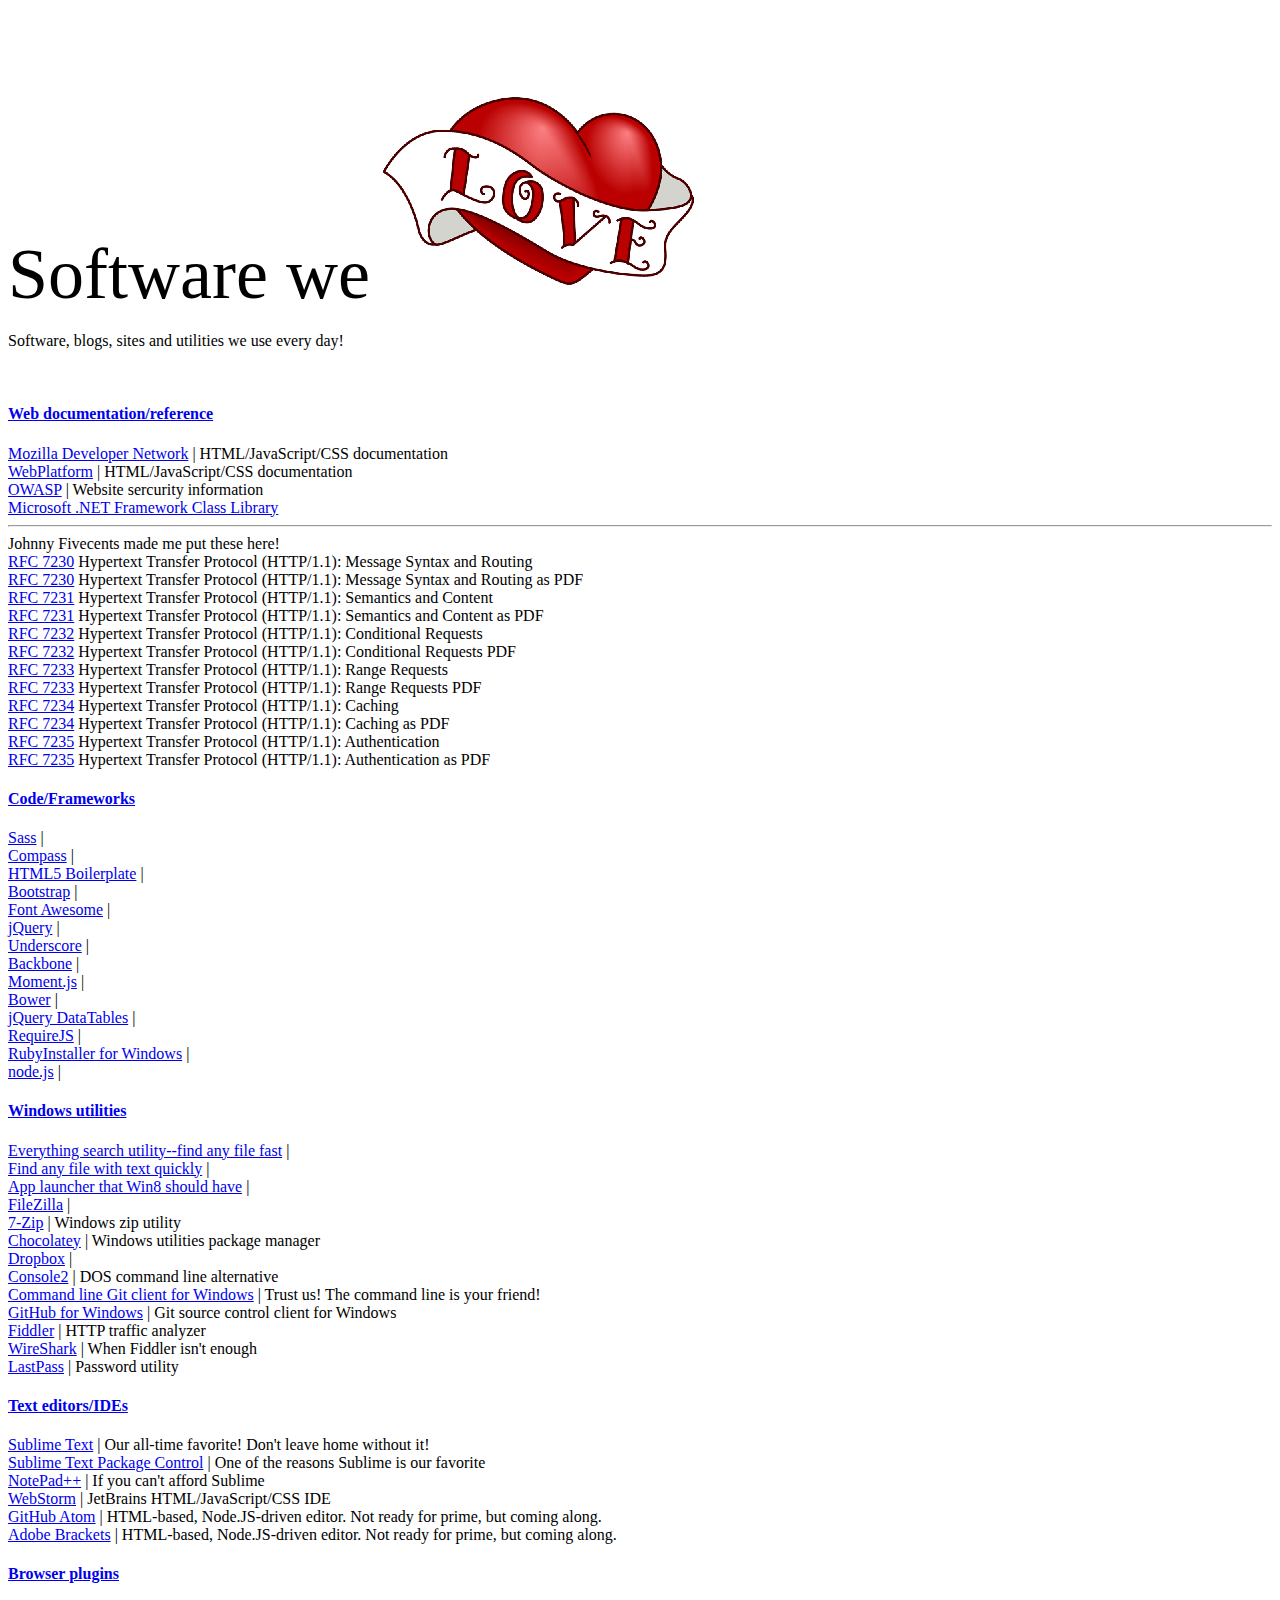
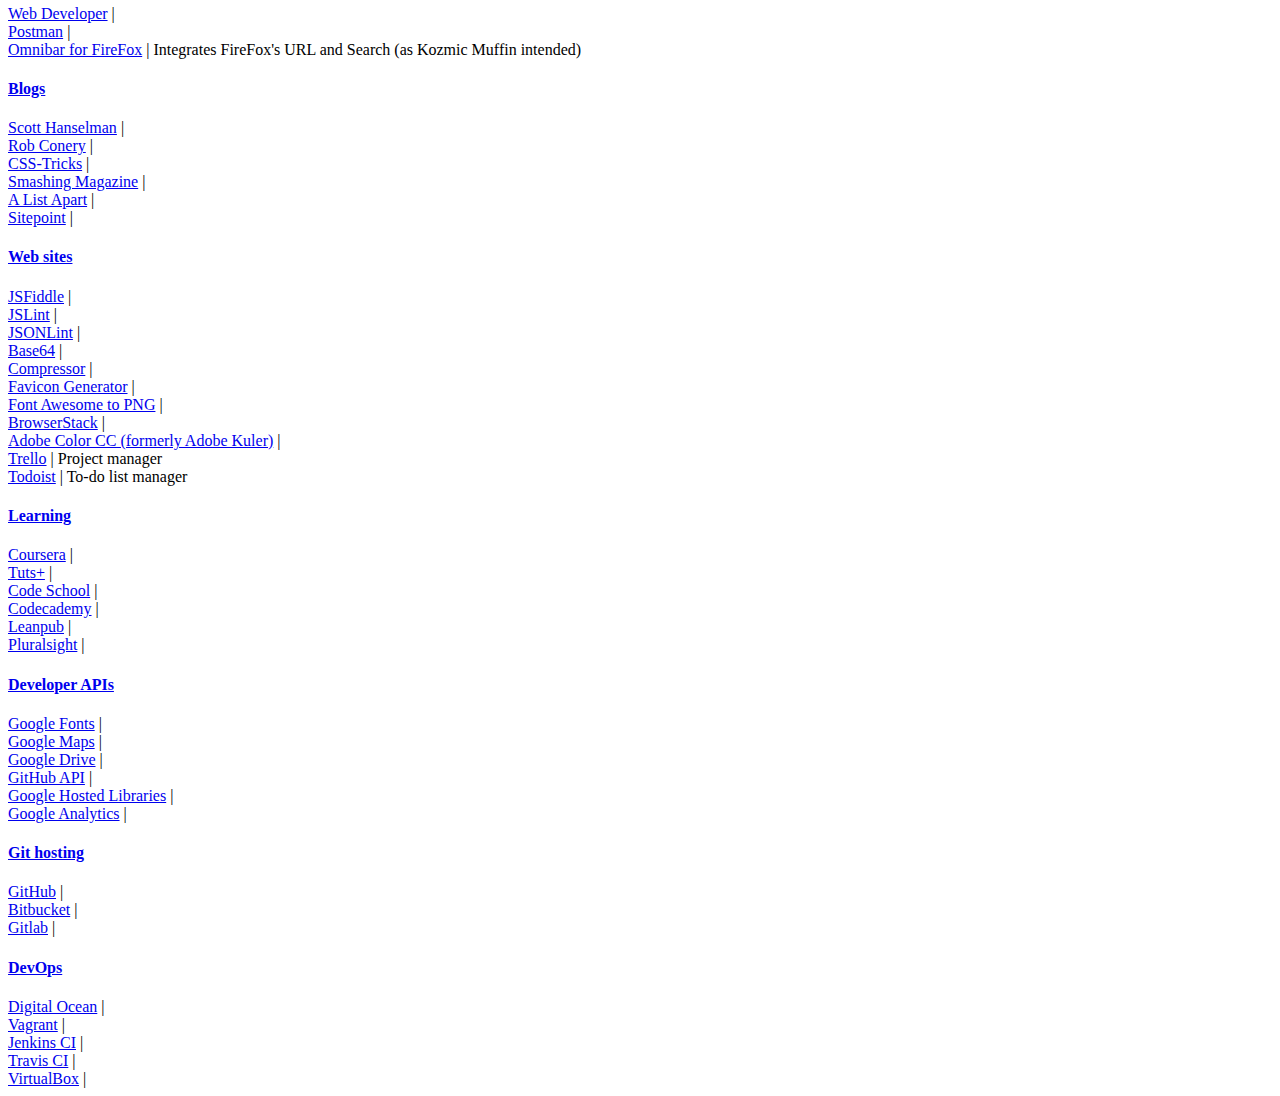
==== index.html @ b8ed929f "initial commit" ====
<!DOCTYPE html>
<html lang="en">
<head>
    <meta charset="utf-8">
    <meta http-equiv="X-UA-Compatible" content="IE=edge">
    <meta name="viewport" content="width=device-width, initial-scale=1">
    <title>Template</title>

     <!-- Latest compiled and minified CSS -->
    <link rel="stylesheet" href="public/vendor/bootstrap/dist/css/bootstrap.min.css">

    <!-- Optional theme -->
    <!-- <link rel="stylesheet" href="public/vendor/bootstrap/dist/css/bootstrap-theme.min.css"> -->

    <!-- Page specific CSS. -->
    <link rel="stylesheet" href="public/css/bootstrap01.css">

    <style> 
    body {
        
    }

    .site-begins {
        margin-top: 50px;
    }
    .swl-link {
    }

    .big-heading {
        font-size: 450%;
    }
    </style>

</head>
<body>    
        <nav class="navbar navbar-inverse navbar-fixed-top" role="navigation">
            <div class="container">
                <div class="navbar-header">
                    <img class="company-logo" src="public/images/logo-sm-1.0.8.png"/>  
                </div><!-- /.navgar-header -->
            </div><!-- /..container -->
        </nav>



    <div class="container site-begins">
      <div class="row">
        <div class="col-md-12">
            <span class="big-heading">Software we</span>
            <img src="public/images/love.png"></img>    
            <p class="lead">Software, blogs, sites and utilities we use every day!</p>     
        </div>
      </div>
      <div class="row">
        <div class="col-md-12 border">
            <div class="panel-group" id="accordion">
<br/>

              <div class="panel panel-default">
                <div class="panel-heading">
                  <h4 class="panel-title">
                    <a data-toggle="collapse" data-parent="#accordion" href="#swl-web-docs">
                      Web documentation/reference
                    </a>
                  </h4>
                </div>
                <div id="swl-web-docs" class="panel-collapse collapse out">
                  <div class="panel-body">
                    <a class="swl-link" href="https://developer.mozilla.org/en-US">Mozilla Developer Network</a> | HTML/JavaScript/CSS documentation<br/>
                    <a class="swl-link" href="http://www.webplatform.org/">WebPlatform</a> | HTML/JavaScript/CSS documentation<br/> 
                    <a class="swl-link" href="https://www.owasp.org/index.php/Main_Page">OWASP</a> | Website sercurity information<br/>
                    <a class="swl-link" href="http://msdn.microsoft.com/en-us/library/gg145045%28v=vs.110%29.aspx">Microsoft .NET Framework Class Library</a><br/>
<hr/>
Johnny Fivecents made me put these here!<br/>
<a href="http://tools.ietf.org/html/rfc7230">RFC 7230</a> Hypertext Transfer Protocol (HTTP/1.1): Message Syntax and Routing<br/>
<a href="http://tools.ietf.org/pdf/rfc7230.pdf">RFC 7230</a> Hypertext Transfer Protocol (HTTP/1.1): Message Syntax and Routing as PDF<br/>
<a href="http://tools.ietf.org/html/rfc7231">RFC 7231</a> Hypertext Transfer Protocol (HTTP/1.1): Semantics and Content<br/>
<a href="http://tools.ietf.org/pdf/rfc7231.pdf">RFC 7231</a> Hypertext Transfer Protocol (HTTP/1.1): Semantics and Content as PDF<br/>
<a href="http://tools.ietf.org/html/rfc7232">RFC 7232</a> Hypertext Transfer Protocol (HTTP/1.1): Conditional Requests<br/>
<a href="http://tools.ietf.org/pdf/rfc7232.pdf">RFC 7232</a> Hypertext Transfer Protocol (HTTP/1.1): Conditional Requests PDF<br/>
<a href="http://tools.ietf.org/html/rfc7233">RFC 7233</a> Hypertext Transfer Protocol (HTTP/1.1): Range Requests<br/>
<a href="http://tools.ietf.org/pdf/rfc7233.pdf">RFC 7233</a> Hypertext Transfer Protocol (HTTP/1.1): Range Requests PDF<br/>
<a href="http://tools.ietf.org/html/rfc7234">RFC 7234</a> Hypertext Transfer Protocol (HTTP/1.1): Caching<br/>
<a href="http://tools.ietf.org/pdf/rfc7234.pdf">RFC 7234</a> Hypertext Transfer Protocol (HTTP/1.1): Caching as PDF<br/>
<a href="http://tools.ietf.org/html/rfc7235">RFC 7235</a> Hypertext Transfer Protocol (HTTP/1.1): Authentication<br/>
<a href="http://tools.ietf.org/pdf/rfc7235.pdf">RFC 7235</a> Hypertext Transfer Protocol (HTTP/1.1): Authentication as PDF<br/>


                  </div>
                </div>
              </div>

            <div class="panel panel-default">
              <div class="panel-heading">
                  <h4 class="panel-title">
                    <a data-toggle="collapse" data-parent="#accordion" href="#swl-code-frameworks">
                      Code/Frameworks
                    </a>
                  </h4>
              </div>
              <div id="swl-code-frameworks" class="panel-collapse collapse out">
                <div class="panel-body">
<a href="http://sass-lang.com/">Sass</a> | <br/>
<a href="http://compass-style.org/">Compass</a> | <br/>
<a href="http://html5boilerplate.com/">HTML5 Boilerplate</a> | <br/>
<a href="http://getbootstrap.com/">Bootstrap</a> | <br/>
<a href="http://fortawesome.github.io/Font-Awesome/">Font Awesome</a> | <br/>
<a href="http://jquery.com/">jQuery</a> | <br/>
<a href="http://underscorejs.org/">Underscore</a> | <br/>
<a href="http://backbonejs.org/">Backbone</a> | <br/>
<a href="http://momentjs.com/">Moment.js</a> | <br/>
<a href="http://bower.io/">Bower</a> | <br/>
<a href="http://www.datatables.net/">jQuery DataTables</a> | <br/>
<a href="http://requirejs.org/">RequireJS</a> | <br/>
<a href="http://rubyinstaller.org/">RubyInstaller for Windows</a> | <br/>
<a href="http://nodejs.org/">node.js</a> | <br/>
                </div>
              </div>
            </div>

            <div class="panel panel-default">
               <div class="panel-heading">
                  <h4 class="panel-title">
                    <a data-toggle="collapse" data-parent="#accordion" href="#swl-win-utes">
                      Windows utilities
                    </a>
                  </h4>
                </div>
                <div id="swl-win-utes" class="panel-collapse collapse out">
                  <div class="panel-body">
<a href="http://www.voidtools.com/">Everything search utility--find any file fast</a> | <br/>
<a href="http://www.fileseek.ca/">Find any file with text quickly</a> | <br/>
<a href="http://www.launchy.net/">App launcher that Win8 should have</a> | <br/>
<a href="https://filezilla-project.org/">FileZilla</a> | <br/>
<a href="http://www.7-zip.org/">7-Zip</a> | Windows zip utility <br/>
<a href="https://chocolatey.org/">Chocolatey</a> | Windows utilities package manager<br/>
<a href="https://www.dropbox.com/">Dropbox</a> | <br/>
<a href="http://sourceforge.net/projects/console/">Console2</a> | DOS command line alternative<br/>
<a href="http://git-scm.com/">Command line Git client for Windows</a> | Trust us! The command line is your friend!<br/>
<a href="https://windows.github.com/">GitHub for Windows</a> | Git source control client for Windows<br/>
<a href="http://www.telerik.com/fiddler">Fiddler</a> | HTTP traffic analyzer<br/>
<a href="https://www.wireshark.org/">WireShark</a> | When Fiddler isn't enough<br/>
<a href="https://lastpass.com/">LastPass</a> | Password utility<br/>
                  </div>
                </div>
              </div>

            <div class="panel panel-default">
               <div class="panel-heading">
                  <h4 class="panel-title">
                    <a data-toggle="collapse" data-parent="#accordion" href="#swl-ide-editor">
                      Text editors/IDEs
                    </a>
                  </h4>
                </div>
                <div id="swl-ide-editor" class="panel-collapse collapse out">
                  <div class="panel-body">
<a href="http://www.sublimetext.com/">Sublime Text</a> | Our all-time favorite! Don't leave home without it!<br/>
<a href="https://sublime.wbond.net/">Sublime Text Package Control</a> | One of the reasons Sublime is our favorite<br/>
<a href="http://notepad-plus-plus.org/">NotePad++</a> | If you can't afford Sublime<br/>
<a href="https://www.jetbrains.com/webstorm/">WebStorm</a> | JetBrains HTML/JavaScript/CSS IDE<br/>
<a href="https://atom.io">GitHub Atom</a> | HTML-based, Node.JS-driven editor. Not ready for prime, but coming along.<br/>
<a href="http://brackets.io/?lang=en">Adobe Brackets</a> | HTML-based, Node.JS-driven editor. Not ready for prime, but coming along.<br/>
                  </div>
                </div>
              </div>

            <div class="panel panel-default">
               <div class="panel-heading">
                  <h4 class="panel-title">
                    <a data-toggle="collapse" data-parent="#accordion" href="#swl-browser-plugins">
                      Browser plugins
                    </a>
                  </h4>
                </div>
                <div id="swl-browser-plugins" class="panel-collapse collapse out">
                  <div class="panel-body">
<a href="http://chrispederick.com/work/web-developer/">Web Developer</a> | <br/>
<a href="http://www.getpostman.com/">Postman</a> | <br/>
<a href="https://addons.mozilla.org/en-US/firefox/addon/omnibar/">Omnibar for FireFox</a> | Integrates FireFox's URL and Search (as Kozmic Muffin intended)<br/>
                  </div>
                </div>
              </div>





            <div class="panel panel-default">
               <div class="panel-heading">
                  <h4 class="panel-title">
                    <a data-toggle="collapse" data-parent="#accordion" href="#swl-blogs">
                      Blogs
                    </a>
                  </h4>
                </div>
                <div id="swl-blogs" class="panel-collapse collapse out">
                  <div class="panel-body">
<a href="http://www.hanselman.com/blog/">Scott Hanselman</a> | <br/>
<a href="http://www.wekeroad.com/">Rob Conery</a> | <br/>
<a href="http://css-tricks.com/">CSS-Tricks</a> | <br/>
<a href="http://www.smashingmagazine.com/">Smashing Magazine</a> | <br/>
<a href="http://alistapart.com/">A List Apart</a> | <br/>
<a href="http://www.sitepoint.com/">Sitepoint</a> | <br/>
                  </div>
                </div>
              </div>


            <div class="panel panel-default">
               <div class="panel-heading">
                  <h4 class="panel-title">
                    <a data-toggle="collapse" data-parent="#accordion" href="#swl-web-sites">
                      Web sites
                    </a>
                  </h4>
                </div>
                <div id="swl-web-sites" class="panel-collapse collapse out">
                  <div class="panel-body">
<a href="http://jsfiddle.net/">JSFiddle</a> | <br/>
<a href="http://www.jslint.com/">JSLint</a> | <br/>
<a href="http://jsonlint.com/">JSONLint</a> | <br/>
<a href="http://www.motobit.com/util/base64-decoder-encoder.asp">Base64</a> | <br/>
<a href="http://gpbmike.github.io/refresh-sf/">Compressor</a> | <br/>
<a href="http://www.favicon.cc/">Favicon Generator</a> | <br/>
<a href="http://fa2png.io/">Font Awesome to PNG</a> | <br/>
<a href="http://www.browserstack.com/">BrowserStack</a> | <br/>
<a href="https://color.adobe.com/">Adobe Color CC (formerly Adobe Kuler)</a> | <br/>
<a href="https://trello.com/">Trello</a> | Project manager <br/>
<a href="https://en.todoist.com/">Todoist</a> | To-do list manager<br/>
                  </div>
                </div>
              </div>

            <div class="panel panel-default">
              <div class="panel-heading">
                  <h4 class="panel-title">
                    <a data-toggle="collapse" data-parent="#accordion" href="#swl-learning">
                      Learning
                    </a>
                  </h4>
              </div>
              <div id="swl-learning" class="panel-collapse collapse out">
                <div class="panel-body">
<a href="https://www.coursera.org/">Coursera</a> | <br/>
<a href="http://tutsplus.com/">Tuts+</a> | <br/>
<a href="https://www.codeschool.com/">Code School</a> | <br/>
<a href="http://www.codecademy.com/">Codecademy</a> | <br/>
<a href="https://leanpub.com/">Leanpub</a> | <br/>
<a href="http://www.pluralsight.com/">Pluralsight</a> | <br/>
                </div>
              </div>
            </div>

            <div class="panel panel-default">
              <div class="panel-heading">
                  <h4 class="panel-title">
                    <a data-toggle="collapse" data-parent="#accordion" href="#swl-dev-apis">
                      Developer APIs
                    </a>
                  </h4>
              </div>
              <div id="swl-dev-apis" class="panel-collapse collapse out">
                <div class="panel-body">
<a href="https://www.google.com/fonts">Google Fonts</a> | <br/>
<a href="https://developers.google.com/maps/">Google Maps</a> | <br/>
<a href="https://developers.google.com/drive/">Google Drive</a> | <br/>
<a href="https://developer.github.com/">GitHub API</a> | <br/>
<a href="https://developers.google.com/speed/libraries/">Google Hosted Libraries</a> | <br/>
<a href="https://developers.google.com/analytics/">Google Analytics</a> | <br/>
                </div>
              </div>
            </div>

              <div class="panel panel-default">
                <div class="panel-heading">
                  <h4 class="panel-title">
                    <a data-toggle="collapse" data-parent="#accordion" href="#swl-git-hosting">
                      Git hosting
                    </a>
                  </h4>
                </div>
                <div id="swl-git-hosting" class="panel-collapse collapse out">
                  <div class="panel-body">
<a href="https://github.com/">GitHub</a> | <br/>
<a href="https://bitbucket.org/">Bitbucket</a> | <br/>
<a href="https://gitlab.com/">Gitlab</a> | <br/>
                  </div>
                </div>
              </div>


            <div class="panel panel-default">
              <div class="panel-heading">
                  <h4 class="panel-title">
                    <a data-toggle="collapse" data-parent="#accordion" href="#swl-dev-ops">
                      DevOps
                    </a>
                  </h4>
              </div>
              <div id="swl-dev-ops" class="panel-collapse collapse out">
                <div class="panel-body">
<a href="Https://www.digitalocean.com/">Digital Ocean</a> | <br/>
<a href="https://www.vagrantup.com/">Vagrant</a> | <br/>
<a href="http://jenkins-ci.org/">Jenkins CI</a> | <br/>
<a href="https://travis-ci.org/">Travis CI</a> | <br/>
<a href="https://www.virtualbox.org/">VirtualBox</a> | <br/>
                </div>
              </div>
            </div>










            </div>
        </div>
      </div>
    </div><!-- /.container -->
    <!-- Latest compiled and minified JavaScript -->
    <script src="public/vendor/jquery/dist/jquery.js"></script>
    <script src="public/vendor/bootstrap/dist/js/bootstrap.min.js"></script>
</body>
</html>
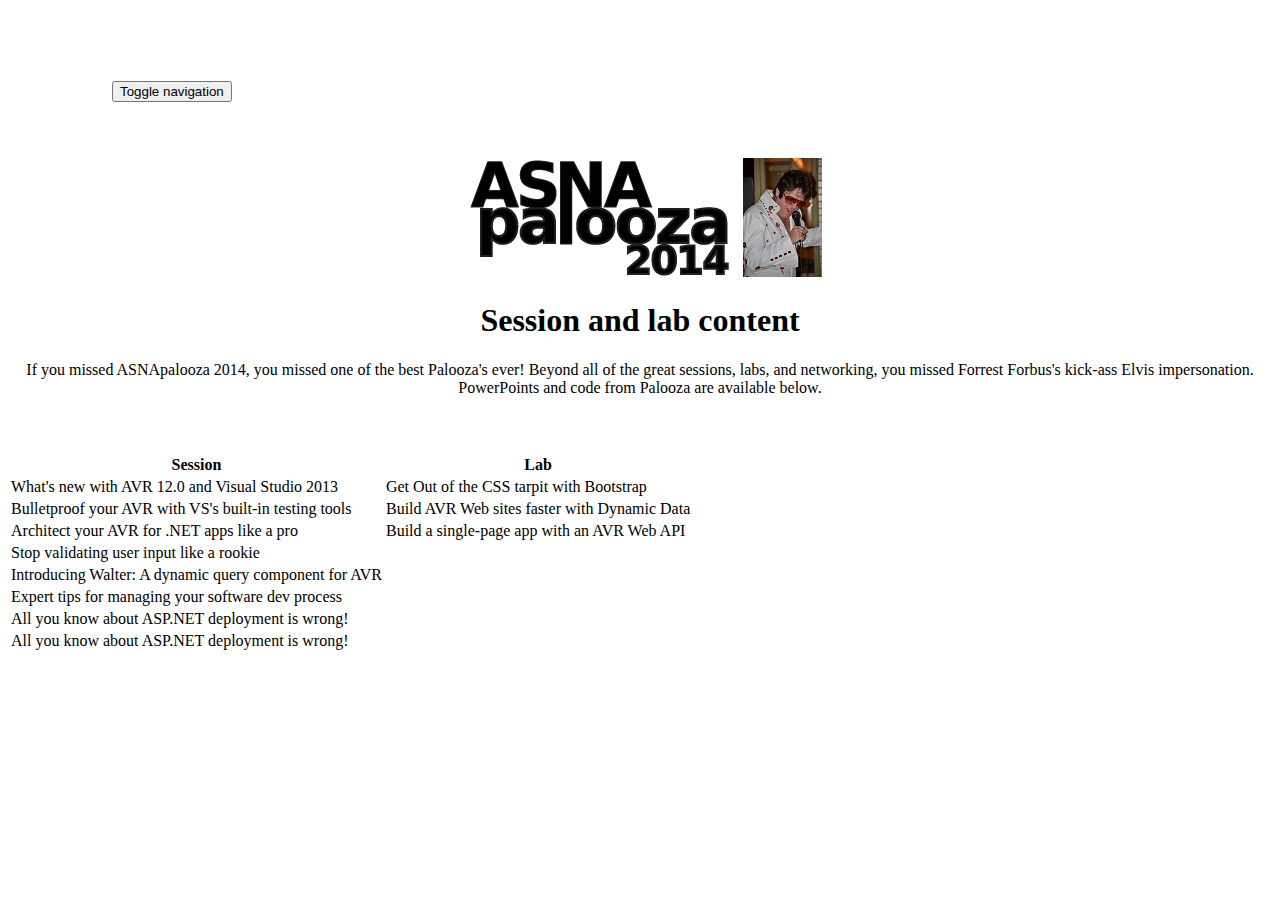
==== commit 40221b16: "change file names" ====
--- a/index.html
+++ b/index.html
@@ -1,329 +1,126 @@
+
 <!DOCTYPE html>
 <html lang="en">
-<head>
+  <head>
     <meta charset="utf-8">
     <meta http-equiv="X-UA-Compatible" content="IE=edge">
     <meta name="viewport" content="width=device-width, initial-scale=1">
-    <title>Template</title>
+    <meta name="description" content="">
+    <meta name="author" content="">
+    <link rel="icon" href="ico/favicon.ico">
 
-     <!-- Latest compiled and minified CSS -->
-    <link rel="stylesheet" href="public/vendor/bootstrap/dist/css/bootstrap.min.css">
+    <title>Starter Template for Bootstrap</title>
 
-    <!-- Optional theme -->
-    <!-- <link rel="stylesheet" href="public/vendor/bootstrap/dist/css/bootstrap-theme.min.css"> -->
+    <!-- Bootstrap core CSS -->
+    <link href="public/vendor/bootstrap/dist/css/bootstrap.min.css" rel="stylesheet">
 
-    <!-- Page specific CSS. -->
-    <link rel="stylesheet" href="public/css/bootstrap01.css">
+    <!-- Custom styles for this template -->
+<style>
+body {
+  padding-top: 50px;
+}
+.starter-template {
+  padding: 40px 15px;
+  text-align: center;
+}
 
-    <style> 
-    body {
-        
-    }
+.logo-image {
+  margin-top: 8px;
+}
+</style>
 
-    .site-begins {
-        margin-top: 50px;
-    }
-    .swl-link {
-    }
+    <!-- HTML5 shim and Respond.js IE8 support of HTML5 elements and media queries -->
+    <!--[if lt IE 9]>
+      <script src="https://oss.maxcdn.com/html5shiv/3.7.2/html5shiv.min.js"></script>
+      <script src="https://oss.maxcdn.com/respond/1.4.2/respond.min.js"></script>
+    <![endif]-->
+  </head>
 
-    .big-heading {
-        font-size: 450%;
-    }
-    </style>
+  <body>
 
-</head>
-<body>    
-        <nav class="navbar navbar-inverse navbar-fixed-top" role="navigation">
-            <div class="container">
-                <div class="navbar-header">
-                    <img class="company-logo" src="public/images/logo-sm-1.0.8.png"/>  
-                </div><!-- /.navgar-header -->
-            </div><!-- /..container -->
-        </nav>
+    <div class="navbar navbar-inverse navbar-fixed-top" role="navigation">
+      <div class="container">
+        <div class="navbar-header">
+          <img class="logo-image" src="public/images/logo-sm-1.0.8.png" height="30" width="100" />
+          <button type="button" class="navbar-toggle collapsed" data-toggle="collapse" data-target=".navbar-collapse">
+            <span class="sr-only">Toggle navigation</span>
+            <span class="icon-bar"></span>
+            <span class="icon-bar"></span>
+            <span class="icon-bar"></span>
+          </button>
+        </div>
+        <div class="collapse navbar-collapse">
+          <ul class="nav navbar-nav">
+<!--
+            <li class="active"><a href="#">Home</a></li>
+            <li><a href="#about">About</a></li>
+            <li><a href="#contact">Contact</a></li>
+ -->
+          </ul>
+        </div><!--/.nav-collapse -->
+      </div>
+    </div>
+
+    <div class="container">
+
+      <div class="starter-template">
+        <img src="public/images/ASNApalooza2014.png" height="119" width="280" />
+        <img src="public/images/ASNA - Elvis.jpg" height="119" width="79" />
+        <h1>Session and lab content</h1>
+        <p class="lead">If you missed ASNApalooza 2014, you missed one of the best Palooza's ever! Beyond all of 
+the great sessions, labs, and networking, you missed Forrest Forbus's kick-ass Elvis impersonation. PowerPoints and code
+from Palooza are available below. </p>
+      </div>
+
+  <table class="table table-hover">
+    <tr>
+      <th>Session</th>
+      <th>Lab</th>
+    </tr>
+    <tr>
+      <td>What's new with AVR 12.0 and Visual Studio 2013</td>
+      <td>Get Out of the CSS tarpit with Bootstrap</td>
+    </tr>
+    <tr>
+      <td>Bulletproof your AVR with VS's built-in testing tools</td>
+      <td>Build AVR Web sites faster with Dynamic Data</td>
+    </tr>
+    <tr>
+      <td>Architect your AVR for .NET apps like a pro</td>
+      <td>Build a single-page app with an AVR Web API</td>
+    </tr>
+    <tr>
+      <td>Stop validating user input like a rookie</td>
+      <td></td>
+    </tr>
+    <tr>
+      <td>Introducing Walter: A dynamic query component for AVR</td>
+      <td></td>
+    </tr>
+    <tr>
+      <td>Expert tips for managing your software dev process</td>
+      <td></td>
+    </tr>
+    <tr>
+      <td>All you know about ASP.NET deployment is wrong!</td>
+      <td></td>
+    </tr>
+    <tr>
+      <td>All you know about ASP.NET deployment is wrong!</td>
+      <td></td>
+    </tr>
+  </table>
 
 
-
-    <div class="container site-begins">
-      <div class="row">
-        <div class="col-md-12">
-            <span class="big-heading">Software we</span>
-            <img src="public/images/love.png"></img>    
-            <p class="lead">Software, blogs, sites and utilities we use every day!</p>     
-        </div>
-      </div>
-      <div class="row">
-        <div class="col-md-12 border">
-            <div class="panel-group" id="accordion">
-<br/>
-
-              <div class="panel panel-default">
-                <div class="panel-heading">
-                  <h4 class="panel-title">
-                    <a data-toggle="collapse" data-parent="#accordion" href="#swl-web-docs">
-                      Web documentation/reference
-                    </a>
-                  </h4>
-                </div>
-                <div id="swl-web-docs" class="panel-collapse collapse out">
-                  <div class="panel-body">
-                    <a class="swl-link" href="https://developer.mozilla.org/en-US">Mozilla Developer Network</a> | HTML/JavaScript/CSS documentation<br/>
-                    <a class="swl-link" href="http://www.webplatform.org/">WebPlatform</a> | HTML/JavaScript/CSS documentation<br/> 
-                    <a class="swl-link" href="https://www.owasp.org/index.php/Main_Page">OWASP</a> | Website sercurity information<br/>
-                    <a class="swl-link" href="http://msdn.microsoft.com/en-us/library/gg145045%28v=vs.110%29.aspx">Microsoft .NET Framework Class Library</a><br/>
-<hr/>
-Johnny Fivecents made me put these here!<br/>
-<a href="http://tools.ietf.org/html/rfc7230">RFC 7230</a> Hypertext Transfer Protocol (HTTP/1.1): Message Syntax and Routing<br/>
-<a href="http://tools.ietf.org/pdf/rfc7230.pdf">RFC 7230</a> Hypertext Transfer Protocol (HTTP/1.1): Message Syntax and Routing as PDF<br/>
-<a href="http://tools.ietf.org/html/rfc7231">RFC 7231</a> Hypertext Transfer Protocol (HTTP/1.1): Semantics and Content<br/>
-<a href="http://tools.ietf.org/pdf/rfc7231.pdf">RFC 7231</a> Hypertext Transfer Protocol (HTTP/1.1): Semantics and Content as PDF<br/>
-<a href="http://tools.ietf.org/html/rfc7232">RFC 7232</a> Hypertext Transfer Protocol (HTTP/1.1): Conditional Requests<br/>
-<a href="http://tools.ietf.org/pdf/rfc7232.pdf">RFC 7232</a> Hypertext Transfer Protocol (HTTP/1.1): Conditional Requests PDF<br/>
-<a href="http://tools.ietf.org/html/rfc7233">RFC 7233</a> Hypertext Transfer Protocol (HTTP/1.1): Range Requests<br/>
-<a href="http://tools.ietf.org/pdf/rfc7233.pdf">RFC 7233</a> Hypertext Transfer Protocol (HTTP/1.1): Range Requests PDF<br/>
-<a href="http://tools.ietf.org/html/rfc7234">RFC 7234</a> Hypertext Transfer Protocol (HTTP/1.1): Caching<br/>
-<a href="http://tools.ietf.org/pdf/rfc7234.pdf">RFC 7234</a> Hypertext Transfer Protocol (HTTP/1.1): Caching as PDF<br/>
-<a href="http://tools.ietf.org/html/rfc7235">RFC 7235</a> Hypertext Transfer Protocol (HTTP/1.1): Authentication<br/>
-<a href="http://tools.ietf.org/pdf/rfc7235.pdf">RFC 7235</a> Hypertext Transfer Protocol (HTTP/1.1): Authentication as PDF<br/>
+    </div><!-- /.container -->
 
 
-                  </div>
-                </div>
-              </div>
-
-            <div class="panel panel-default">
-              <div class="panel-heading">
-                  <h4 class="panel-title">
-                    <a data-toggle="collapse" data-parent="#accordion" href="#swl-code-frameworks">
-                      Code/Frameworks
-                    </a>
-                  </h4>
-              </div>
-              <div id="swl-code-frameworks" class="panel-collapse collapse out">
-                <div class="panel-body">
-<a href="http://sass-lang.com/">Sass</a> | <br/>
-<a href="http://compass-style.org/">Compass</a> | <br/>
-<a href="http://html5boilerplate.com/">HTML5 Boilerplate</a> | <br/>
-<a href="http://getbootstrap.com/">Bootstrap</a> | <br/>
-<a href="http://fortawesome.github.io/Font-Awesome/">Font Awesome</a> | <br/>
-<a href="http://jquery.com/">jQuery</a> | <br/>
-<a href="http://underscorejs.org/">Underscore</a> | <br/>
-<a href="http://backbonejs.org/">Backbone</a> | <br/>
-<a href="http://momentjs.com/">Moment.js</a> | <br/>
-<a href="http://bower.io/">Bower</a> | <br/>
-<a href="http://www.datatables.net/">jQuery DataTables</a> | <br/>
-<a href="http://requirejs.org/">RequireJS</a> | <br/>
-<a href="http://rubyinstaller.org/">RubyInstaller for Windows</a> | <br/>
-<a href="http://nodejs.org/">node.js</a> | <br/>
-                </div>
-              </div>
-            </div>
-
-            <div class="panel panel-default">
-               <div class="panel-heading">
-                  <h4 class="panel-title">
-                    <a data-toggle="collapse" data-parent="#accordion" href="#swl-win-utes">
-                      Windows utilities
-                    </a>
-                  </h4>
-                </div>
-                <div id="swl-win-utes" class="panel-collapse collapse out">
-                  <div class="panel-body">
-<a href="http://www.voidtools.com/">Everything search utility--find any file fast</a> | <br/>
-<a href="http://www.fileseek.ca/">Find any file with text quickly</a> | <br/>
-<a href="http://www.launchy.net/">App launcher that Win8 should have</a> | <br/>
-<a href="https://filezilla-project.org/">FileZilla</a> | <br/>
-<a href="http://www.7-zip.org/">7-Zip</a> | Windows zip utility <br/>
-<a href="https://chocolatey.org/">Chocolatey</a> | Windows utilities package manager<br/>
-<a href="https://www.dropbox.com/">Dropbox</a> | <br/>
-<a href="http://sourceforge.net/projects/console/">Console2</a> | DOS command line alternative<br/>
-<a href="http://git-scm.com/">Command line Git client for Windows</a> | Trust us! The command line is your friend!<br/>
-<a href="https://windows.github.com/">GitHub for Windows</a> | Git source control client for Windows<br/>
-<a href="http://www.telerik.com/fiddler">Fiddler</a> | HTTP traffic analyzer<br/>
-<a href="https://www.wireshark.org/">WireShark</a> | When Fiddler isn't enough<br/>
-<a href="https://lastpass.com/">LastPass</a> | Password utility<br/>
-                  </div>
-                </div>
-              </div>
-
-            <div class="panel panel-default">
-               <div class="panel-heading">
-                  <h4 class="panel-title">
-                    <a data-toggle="collapse" data-parent="#accordion" href="#swl-ide-editor">
-                      Text editors/IDEs
-                    </a>
-                  </h4>
-                </div>
-                <div id="swl-ide-editor" class="panel-collapse collapse out">
-                  <div class="panel-body">
-<a href="http://www.sublimetext.com/">Sublime Text</a> | Our all-time favorite! Don't leave home without it!<br/>
-<a href="https://sublime.wbond.net/">Sublime Text Package Control</a> | One of the reasons Sublime is our favorite<br/>
-<a href="http://notepad-plus-plus.org/">NotePad++</a> | If you can't afford Sublime<br/>
-<a href="https://www.jetbrains.com/webstorm/">WebStorm</a> | JetBrains HTML/JavaScript/CSS IDE<br/>
-<a href="https://atom.io">GitHub Atom</a> | HTML-based, Node.JS-driven editor. Not ready for prime, but coming along.<br/>
-<a href="http://brackets.io/?lang=en">Adobe Brackets</a> | HTML-based, Node.JS-driven editor. Not ready for prime, but coming along.<br/>
-                  </div>
-                </div>
-              </div>
-
-            <div class="panel panel-default">
-               <div class="panel-heading">
-                  <h4 class="panel-title">
-                    <a data-toggle="collapse" data-parent="#accordion" href="#swl-browser-plugins">
-                      Browser plugins
-                    </a>
-                  </h4>
-                </div>
-                <div id="swl-browser-plugins" class="panel-collapse collapse out">
-                  <div class="panel-body">
-<a href="http://chrispederick.com/work/web-developer/">Web Developer</a> | <br/>
-<a href="http://www.getpostman.com/">Postman</a> | <br/>
-<a href="https://addons.mozilla.org/en-US/firefox/addon/omnibar/">Omnibar for FireFox</a> | Integrates FireFox's URL and Search (as Kozmic Muffin intended)<br/>
-                  </div>
-                </div>
-              </div>
-
-
-
-
-
-            <div class="panel panel-default">
-               <div class="panel-heading">
-                  <h4 class="panel-title">
-                    <a data-toggle="collapse" data-parent="#accordion" href="#swl-blogs">
-                      Blogs
-                    </a>
-                  </h4>
-                </div>
-                <div id="swl-blogs" class="panel-collapse collapse out">
-                  <div class="panel-body">
-<a href="http://www.hanselman.com/blog/">Scott Hanselman</a> | <br/>
-<a href="http://www.wekeroad.com/">Rob Conery</a> | <br/>
-<a href="http://css-tricks.com/">CSS-Tricks</a> | <br/>
-<a href="http://www.smashingmagazine.com/">Smashing Magazine</a> | <br/>
-<a href="http://alistapart.com/">A List Apart</a> | <br/>
-<a href="http://www.sitepoint.com/">Sitepoint</a> | <br/>
-                  </div>
-                </div>
-              </div>
-
-
-            <div class="panel panel-default">
-               <div class="panel-heading">
-                  <h4 class="panel-title">
-                    <a data-toggle="collapse" data-parent="#accordion" href="#swl-web-sites">
-                      Web sites
-                    </a>
-                  </h4>
-                </div>
-                <div id="swl-web-sites" class="panel-collapse collapse out">
-                  <div class="panel-body">
-<a href="http://jsfiddle.net/">JSFiddle</a> | <br/>
-<a href="http://www.jslint.com/">JSLint</a> | <br/>
-<a href="http://jsonlint.com/">JSONLint</a> | <br/>
-<a href="http://www.motobit.com/util/base64-decoder-encoder.asp">Base64</a> | <br/>
-<a href="http://gpbmike.github.io/refresh-sf/">Compressor</a> | <br/>
-<a href="http://www.favicon.cc/">Favicon Generator</a> | <br/>
-<a href="http://fa2png.io/">Font Awesome to PNG</a> | <br/>
-<a href="http://www.browserstack.com/">BrowserStack</a> | <br/>
-<a href="https://color.adobe.com/">Adobe Color CC (formerly Adobe Kuler)</a> | <br/>
-<a href="https://trello.com/">Trello</a> | Project manager <br/>
-<a href="https://en.todoist.com/">Todoist</a> | To-do list manager<br/>
-                  </div>
-                </div>
-              </div>
-
-            <div class="panel panel-default">
-              <div class="panel-heading">
-                  <h4 class="panel-title">
-                    <a data-toggle="collapse" data-parent="#accordion" href="#swl-learning">
-                      Learning
-                    </a>
-                  </h4>
-              </div>
-              <div id="swl-learning" class="panel-collapse collapse out">
-                <div class="panel-body">
-<a href="https://www.coursera.org/">Coursera</a> | <br/>
-<a href="http://tutsplus.com/">Tuts+</a> | <br/>
-<a href="https://www.codeschool.com/">Code School</a> | <br/>
-<a href="http://www.codecademy.com/">Codecademy</a> | <br/>
-<a href="https://leanpub.com/">Leanpub</a> | <br/>
-<a href="http://www.pluralsight.com/">Pluralsight</a> | <br/>
-                </div>
-              </div>
-            </div>
-
-            <div class="panel panel-default">
-              <div class="panel-heading">
-                  <h4 class="panel-title">
-                    <a data-toggle="collapse" data-parent="#accordion" href="#swl-dev-apis">
-                      Developer APIs
-                    </a>
-                  </h4>
-              </div>
-              <div id="swl-dev-apis" class="panel-collapse collapse out">
-                <div class="panel-body">
-<a href="https://www.google.com/fonts">Google Fonts</a> | <br/>
-<a href="https://developers.google.com/maps/">Google Maps</a> | <br/>
-<a href="https://developers.google.com/drive/">Google Drive</a> | <br/>
-<a href="https://developer.github.com/">GitHub API</a> | <br/>
-<a href="https://developers.google.com/speed/libraries/">Google Hosted Libraries</a> | <br/>
-<a href="https://developers.google.com/analytics/">Google Analytics</a> | <br/>
-                </div>
-              </div>
-            </div>
-
-              <div class="panel panel-default">
-                <div class="panel-heading">
-                  <h4 class="panel-title">
-                    <a data-toggle="collapse" data-parent="#accordion" href="#swl-git-hosting">
-                      Git hosting
-                    </a>
-                  </h4>
-                </div>
-                <div id="swl-git-hosting" class="panel-collapse collapse out">
-                  <div class="panel-body">
-<a href="https://github.com/">GitHub</a> | <br/>
-<a href="https://bitbucket.org/">Bitbucket</a> | <br/>
-<a href="https://gitlab.com/">Gitlab</a> | <br/>
-                  </div>
-                </div>
-              </div>
-
-
-            <div class="panel panel-default">
-              <div class="panel-heading">
-                  <h4 class="panel-title">
-                    <a data-toggle="collapse" data-parent="#accordion" href="#swl-dev-ops">
-                      DevOps
-                    </a>
-                  </h4>
-              </div>
-              <div id="swl-dev-ops" class="panel-collapse collapse out">
-                <div class="panel-body">
-<a href="Https://www.digitalocean.com/">Digital Ocean</a> | <br/>
-<a href="https://www.vagrantup.com/">Vagrant</a> | <br/>
-<a href="http://jenkins-ci.org/">Jenkins CI</a> | <br/>
-<a href="https://travis-ci.org/">Travis CI</a> | <br/>
-<a href="https://www.virtualbox.org/">VirtualBox</a> | <br/>
-                </div>
-              </div>
-            </div>
-
-
-
-
-
-
-
-
-
-
-            </div>
-        </div>
-      </div>
-    </div><!-- /.container -->
-    <!-- Latest compiled and minified JavaScript -->
-    <script src="public/vendor/jquery/dist/jquery.js"></script>
+    <!-- Bootstrap core JavaScript
+    ================================================== -->
+    <!-- Placed at the end of the document so the pages load faster -->
+    <script src="public/vendor/jquery/dist/jquery.min.js"></script>
     <script src="public/vendor/bootstrap/dist/js/bootstrap.min.js"></script>
-</body>
+    <!-- IE10 viewport hack for Surface/desktop Windows 8 bug -->
+    <script src="public/js/ie10-viewport-bug-workaround.js"></script>
+  </body>
 </html>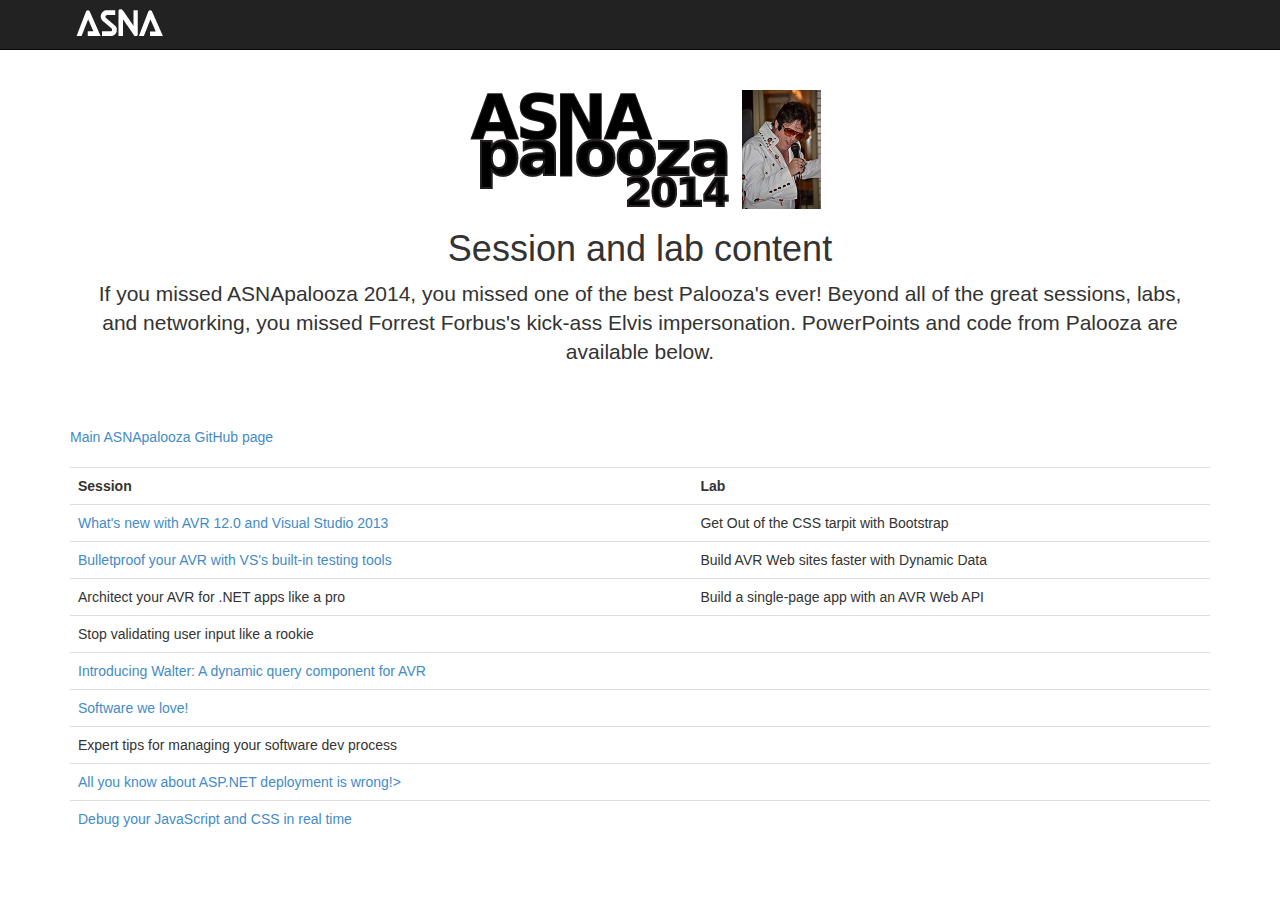
==== commit c3812611: "Add more sessions" ====
--- a/index.html
+++ b/index.html
@@ -9,7 +9,7 @@
     <meta name="author" content="">
     <link rel="icon" href="ico/favicon.ico">
 
-    <title>Starter Template for Bootstrap</title>
+    <title>ASNApalooza 2014</title>
 
     <!-- Bootstrap core CSS -->
     <link href="public/vendor/bootstrap/dist/css/bootstrap.min.css" rel="stylesheet">
@@ -72,17 +72,22 @@
 from Palooza are available below. </p>
       </div>
 
+      <div>
+        <a href="https://github.com/asnapalooza">Main ASNApalooza GitHub page</a>
+      <br/><br/>
+      </div>
+
   <table class="table table-hover">
     <tr>
       <th>Session</th>
       <th>Lab</th>
     </tr>
     <tr>
-      <td>What's new with AVR 12.0 and Visual Studio 2013</td>
+      <td><a href="http://www.slideshare.net/rogerpence/whats-new-with-avr-120-and-vs-2013">What's new with AVR 12.0 and Visual Studio 2013</a></td>
       <td>Get Out of the CSS tarpit with Bootstrap</td>
     </tr>
     <tr>
-      <td>Bulletproof your AVR with VS's built-in testing tools</td>
+      <td><a href="http://www.slideshare.net/rogerpence/using-formal-testing-to-make-better-avr-apps">Bulletproof your AVR with VS's built-in testing tools</a></td>
       <td>Build AVR Web sites faster with Dynamic Data</td>
     </tr>
     <tr>
@@ -94,7 +99,11 @@
       <td></td>
     </tr>
     <tr>
-      <td>Introducing Walter: A dynamic query component for AVR</td>
+      <td><a href="http://asnapalooza.github.io/ASNA.Helpers.DataServices.site/#components">Introducing Walter: A dynamic query component for AVR</a></td>
+      <td></td>
+    </tr>
+    <tr>
+      <td><a href="http://asnapalooza.github.io/software-we-love/">Software we love!</a></td>
       <td></td>
     </tr>
     <tr>
@@ -102,11 +111,11 @@
       <td></td>
     </tr>
     <tr>
-      <td>All you know about ASP.NET deployment is wrong!</td>
+      <td><a href="http://www.slideshare.net/rogerpence/all-you-know-about-aspnet-deployment-is-wrong">All you know about ASP.NET deployment is wrong!></a></td>
       <td></td>
     </tr>
     <tr>
-      <td>All you know about ASP.NET deployment is wrong!</td>
+      <td><a href="http://www.slideshare.net/rogerpence/browser-tools">Debug your JavaScript and CSS in real time</a></td>
       <td></td>
     </tr>
   </table>
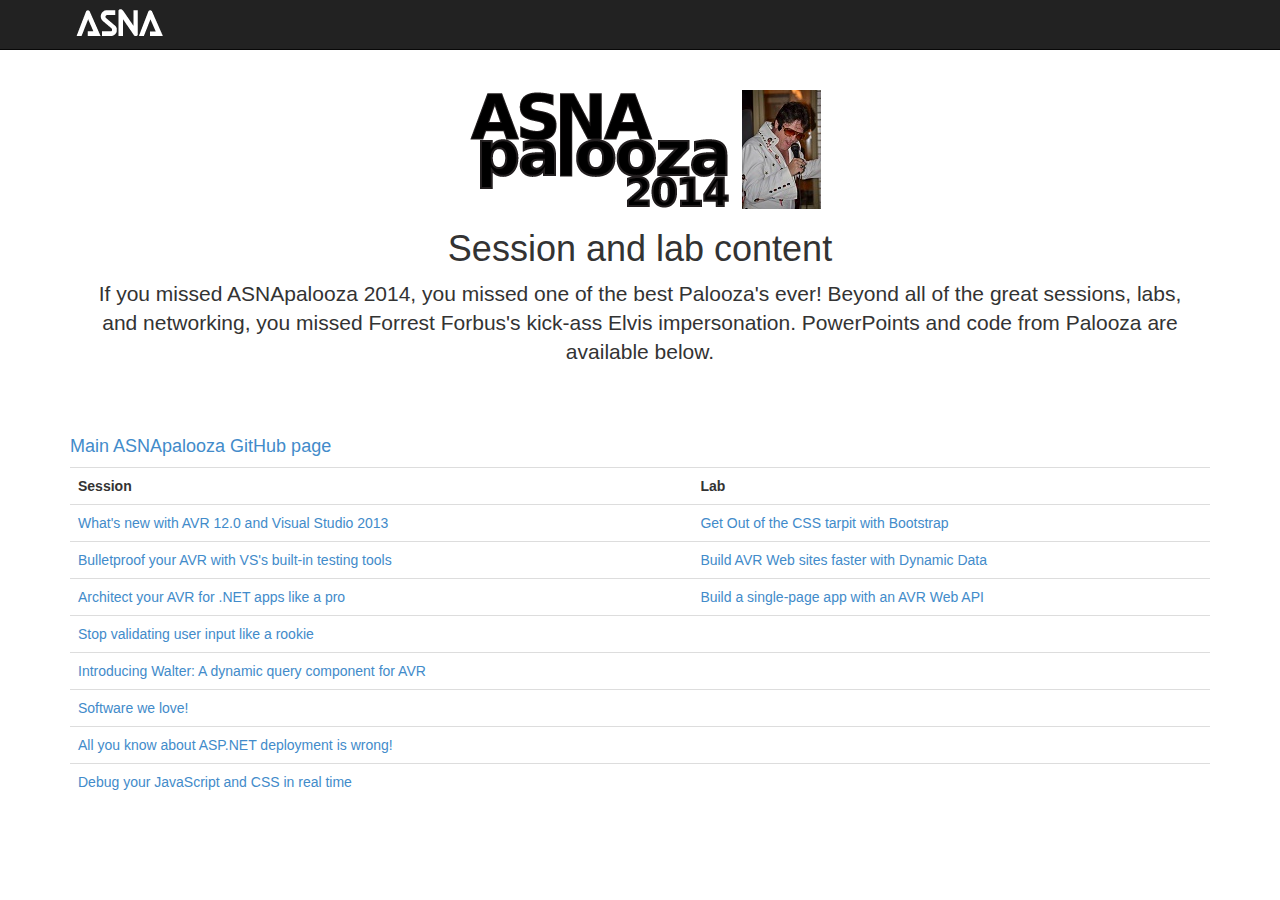
==== commit 1cca5f6d: "Finish sessions and labs" ====
--- a/index.html
+++ b/index.html
@@ -73,8 +73,7 @@
       </div>
 
       <div>
-        <a href="https://github.com/asnapalooza">Main ASNApalooza GitHub page</a>
-      <br/><br/>
+        <h4><a href="https://github.com/asnapalooza">Main ASNApalooza GitHub page</a></h4>
       </div>
 
   <table class="table table-hover">
@@ -84,18 +83,18 @@
     </tr>
     <tr>
       <td><a href="http://www.slideshare.net/rogerpence/whats-new-with-avr-120-and-vs-2013">What's new with AVR 12.0 and Visual Studio 2013</a></td>
-      <td>Get Out of the CSS tarpit with Bootstrap</td>
+      <td><a href="https://asnapalooza.github.io/Lab2014.BootstrapApp/#overview">Get Out of the CSS tarpit with Bootstrap</a></td>
     </tr>
     <tr>
       <td><a href="http://www.slideshare.net/rogerpence/using-formal-testing-to-make-better-avr-apps">Bulletproof your AVR with VS's built-in testing tools</a></td>
-      <td>Build AVR Web sites faster with Dynamic Data</td>
+      <td><a href="http://www.slideshare.net/rogerpence/build-avr-web-sites-faseter-with-dynamic-data">Build AVR Web sites faster with Dynamic Data</a></td>
     </tr>
     <tr>
-      <td>Architect your AVR for .NET apps like a pro</td>
-      <td>Build a single-page app with an AVR Web API</td>
+      <td><a href="http://www.slideshare.net/rogerpence/architect-your-nextgeneration-avr-for-net-apps-like-a-pro">Architect your AVR for .NET apps like a pro</a></td>
+      <td><a href="https://asnapalooza.github.io/Lab2014.SinglePageApp/#overview">Build a single-page app with an AVR Web API</a></td>
     </tr>
     <tr>
-      <td>Stop validating user input like a rookie</td>
+      <td><a href="http://www.slideshare.net/rogerpence/stop-validating-user-input-like-a-rookie">Stop validating user input like a rookie</a></td>
       <td></td>
     </tr>
     <tr>
@@ -107,11 +106,7 @@
       <td></td>
     </tr>
     <tr>
-      <td>Expert tips for managing your software dev process</td>
-      <td></td>
-    </tr>
-    <tr>
-      <td><a href="http://www.slideshare.net/rogerpence/all-you-know-about-aspnet-deployment-is-wrong">All you know about ASP.NET deployment is wrong!></a></td>
+      <td><a href="http://www.slideshare.net/rogerpence/all-you-know-about-aspnet-deployment-is-wrong">All you know about ASP.NET deployment is wrong!</a></td>
       <td></td>
     </tr>
     <tr>
